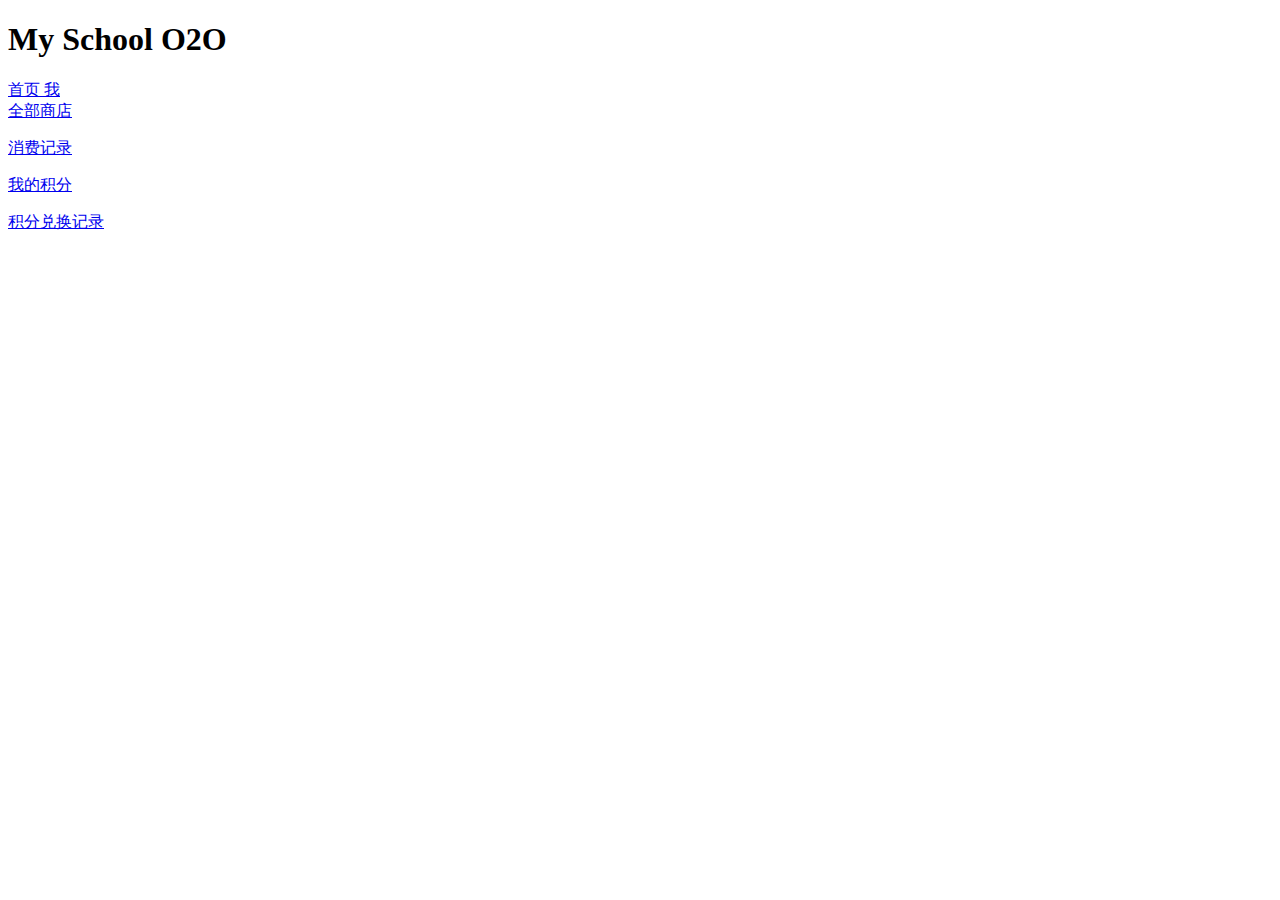
==== src/main/webapp/WEB-INF/html/frontend/index.html @ 8561cba4 "首页前端的开发上" ====
<!DOCTYPE html>
<html>
<head>
<meta charset="utf-8">
<meta http-equiv="X-UA-Compatible" content="IE=edge">
<title>我的生活</title>
<meta name="viewport" content="initial-scale=1, maximum-scale=1">
<link rel="shortcut icon" href="/favicon.ico">
<meta name="apple-mobile-web-app-capable" content="yes">
<meta name="apple-mobile-web-app-status-bar-style" content="black">
<link rel="stylesheet"
	href="//g.alicdn.com/msui/sm/0.6.2/css/sm.min.css">
<link rel="stylesheet"
	href="//g.alicdn.com/msui/sm/0.6.2/css/sm-extend.min.css">
<link rel="stylesheet" href="../resources/css/frontend/index.css">
</head>
<body>
	<div class="page-group">
		<div class="page">
			<header class="bar bar-nav">
				<h1 class="title">My School O2O</h1>
			</header>
			<nav class="bar bar-tab">
				<a class="tab-item active" href="#"> <span
					class="icon icon-home"></span> <span class="tab-label">首页</span>
				</a> <a class="tab-item" href="#" id='me'> <span
					class="icon icon-me"></span> <span class="tab-label">我</span>
				</a>
			</nav>
			<div class="content">
				<!-- 这里是轮播图展示区 -->
				<div class="swiper-container index-banner" data-space-between='10'>
					<div class="swiper-wrapper">
					</div>
					<div class="swiper-pagination"></div>
				</div>
				<!-- 全类查询区 -->
				<div class='total-shop-button'>
					<a href="/o2o/frontend/shoplist" external>全部商店</a>
				</div>
				<!-- 一级类别展示区 -->
				<div class="row">
				</div>
			</div>
		</div>
		<!--侧边栏  -->
		<div class="panel-overlay"></div>
		<div class="panel panel-right panel-reveal" id="panel-left-demo">
			<div class="content-block">
				<p>
					<a href="/o2o/frontEnd/myRecord" class="close-panel">消费记录</a>
				</p>
				<p>
					<a href="/o2o/frontend/myPoint" class="close-panel">我的积分</a>
				</p>
				<p>
					<a href="/o2o/frontend/pointRecord" class="close-panel">积分兑换记录</a>
				</p>
				<!-- Click on link with "close-panel" class will close panel -->
			</div>
		</div>
	</div>

	<script type='text/javascript'
		src='//g.alicdn.com/sj/lib/zepto/zepto.min.js' charset='utf-8'></script>
	<script type='text/javascript'
		src='//g.alicdn.com/msui/sm/0.6.2/js/sm.min.js' charset='utf-8'></script>
	<script type='text/javascript'
		src='//g.alicdn.com/msui/sm/0.6.2/js/sm-extend.min.js' charset='utf-8'></script>
	<script type='text/javascript' src='../resources/js/frontend/index.js'
		charset='utf-8'></script>
</body>
</html>
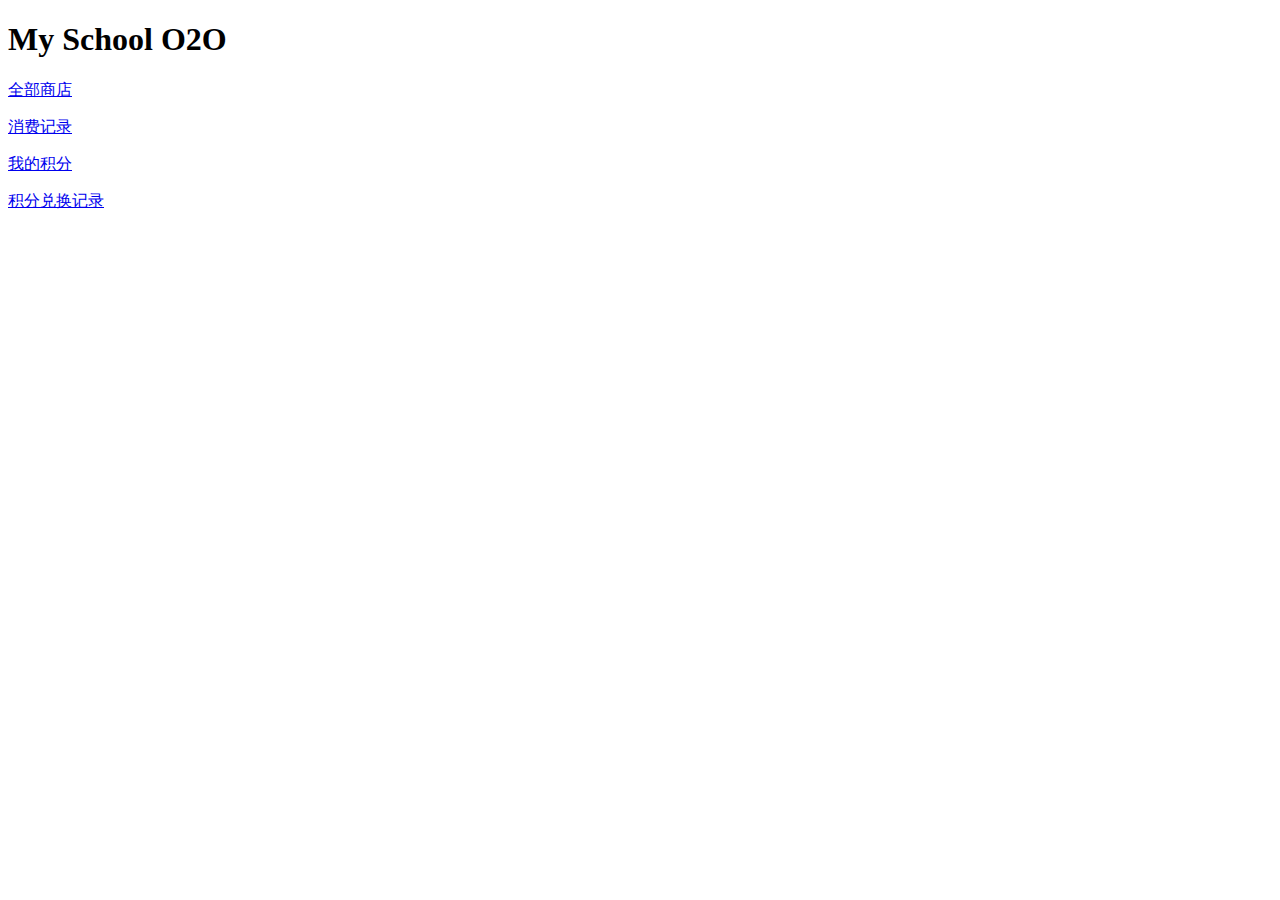
==== commit b070a6fe: "部署之前能演示的项目" ====
--- a/src/main/webapp/WEB-INF/html/frontend/index.html
+++ b/src/main/webapp/WEB-INF/html/frontend/index.html
@@ -20,13 +20,13 @@
 			<header class="bar bar-nav">
 				<h1 class="title">My School O2O</h1>
 			</header>
-			<nav class="bar bar-tab">
+<!-- 			<nav class="bar bar-tab">
 				<a class="tab-item active" href="#"> <span
 					class="icon icon-home"></span> <span class="tab-label">首页</span>
 				</a> <a class="tab-item" href="#" id='me'> <span
 					class="icon icon-me"></span> <span class="tab-label">我</span>
 				</a>
-			</nav>
+			</nav> -->
 			<div class="content">
 				<!-- 这里是轮播图展示区 -->
 				<div class="swiper-container index-banner" data-space-between='10'>
@@ -36,8 +36,10 @@
 				</div>
 				<!-- 全类查询区 -->
 				<div class='total-shop-button'>
-					<a href="/o2o/frontend/shoplist" external>全部商店</a>
+					<a href="javascript:void(0);" onclick="window.location.href='shoplist';" >全部商店</a>
 				</div>
+				       <!-- tomcat/server.xml中定义服务器到本机图片的映射 
+      <Context docBase="D:\projectdev\image\upload" path="/upload"></Context> -->
 				<!-- 一级类别展示区 -->
 				<div class="row">
 				</div>
